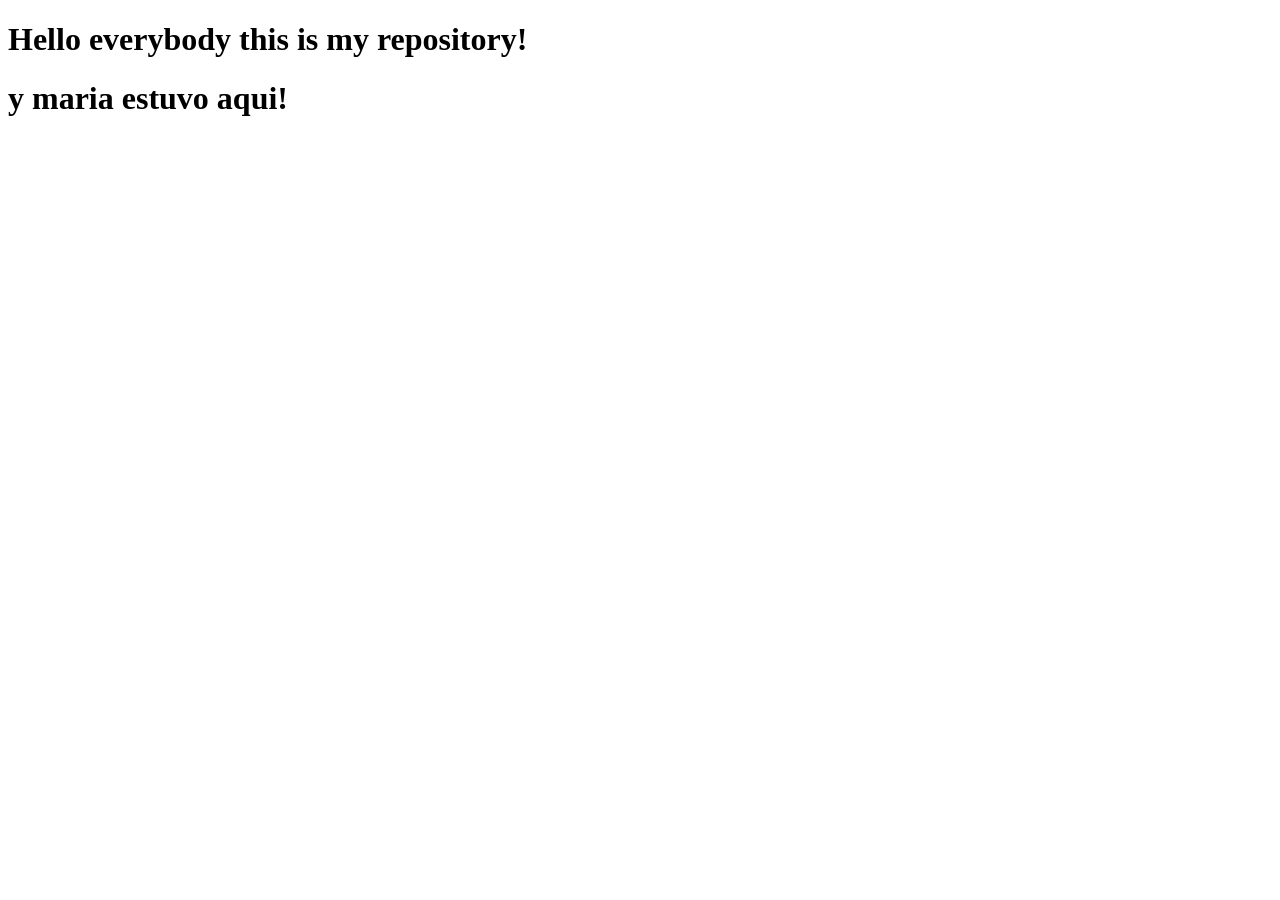
==== src/index.html @ d24edf83 "commit desde github" ====
<!DOCTYPE html>
<html>
  <head>
    <meta charset="utf-8">
    <title>Caesar Cipher</title>
    <link rel="stylesheet" href="style.css" />
  </head>
  <body>
    <div id="root">
      <h1>Hello everybody this is my repository!</h1>
      <h1>y maria estuvo aqui!</h1>
    </div>
    <script src="index.js" type="module"></script>
  </body>
</html>
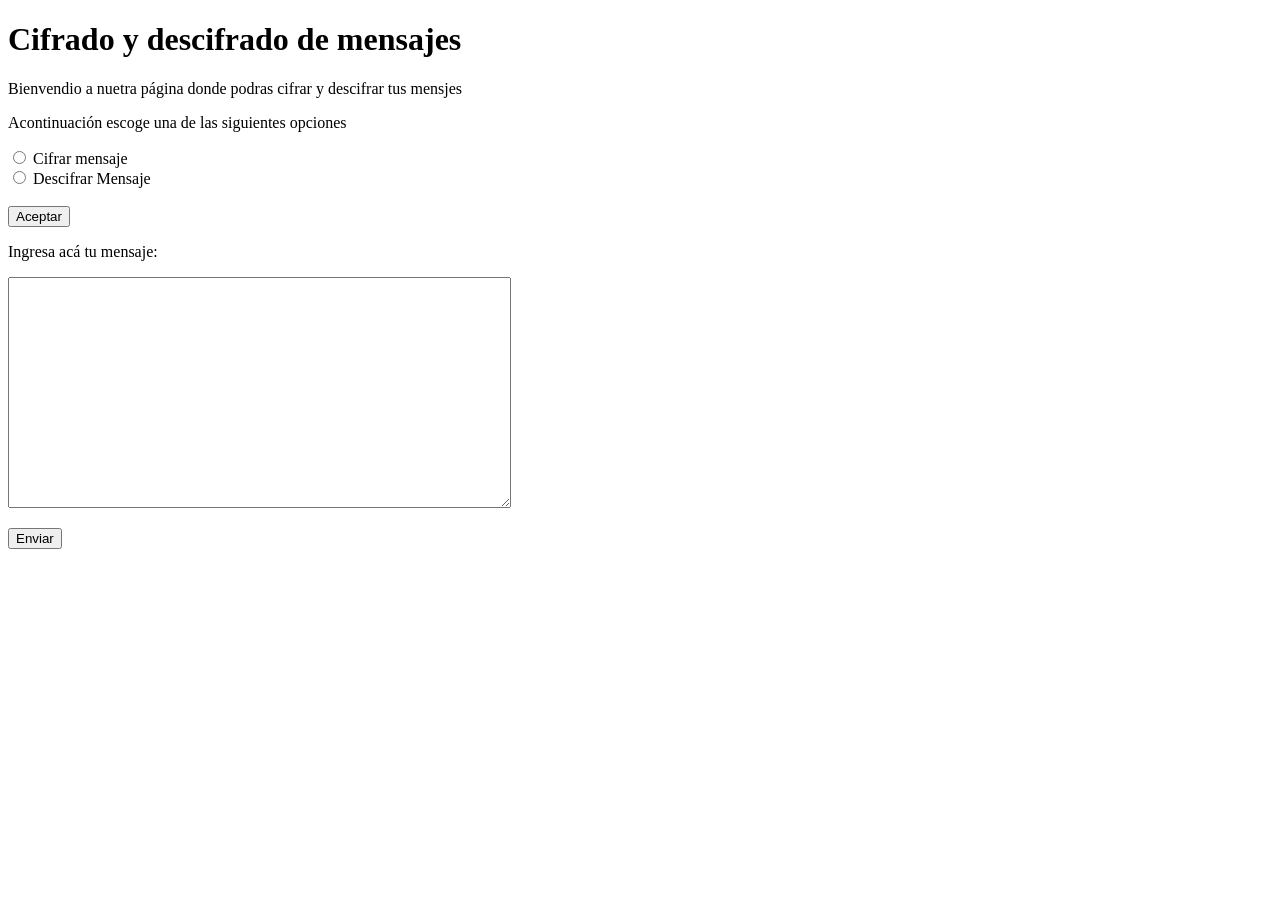
==== commit 9e9cf17a: "prueba para subir cambios" ====
--- a/src/index.html
+++ b/src/index.html
@@ -7,8 +7,27 @@
   </head>
   <body>
     <div id="root">
-      <h1>Hello everybody this is my repository!</h1>
-      <h1>y maria estuvo aqui!</h1>
+      <h1>Cifrado y descifrado de mensajes</h1>
+      <p>Bienvendio a nuetra página donde podras cifrar y descifrar tus mensjes</p>
+ 
+
+      <form action="#">
+      <p>Acontinuación escoge una de las siguientes opciones</p>
+      <input type="radio" id="cifrar" name="mensaje" value="Cifrar">
+      <label for="cifrar">Cifrar mensaje</label><br>
+      <input type="radio" id="descifrar" name="mensaje" value="Descifrar">
+      <label for="descifrar">Descifrar Mensaje</label><br><br>
+
+      <input type="button" value="Aceptar" onclick="MiOpcion()">
+      
+      <p>Ingresa acá tu mensaje: </p>
+
+      <p><textarea name="mensaje" rows="15" cols="60"></textarea></p>
+      <input type="button" value="Enviar" onclick="MiMensaje()">
+
+      </form>
+
+
     </div>
     <script src="index.js" type="module"></script>
   </body>
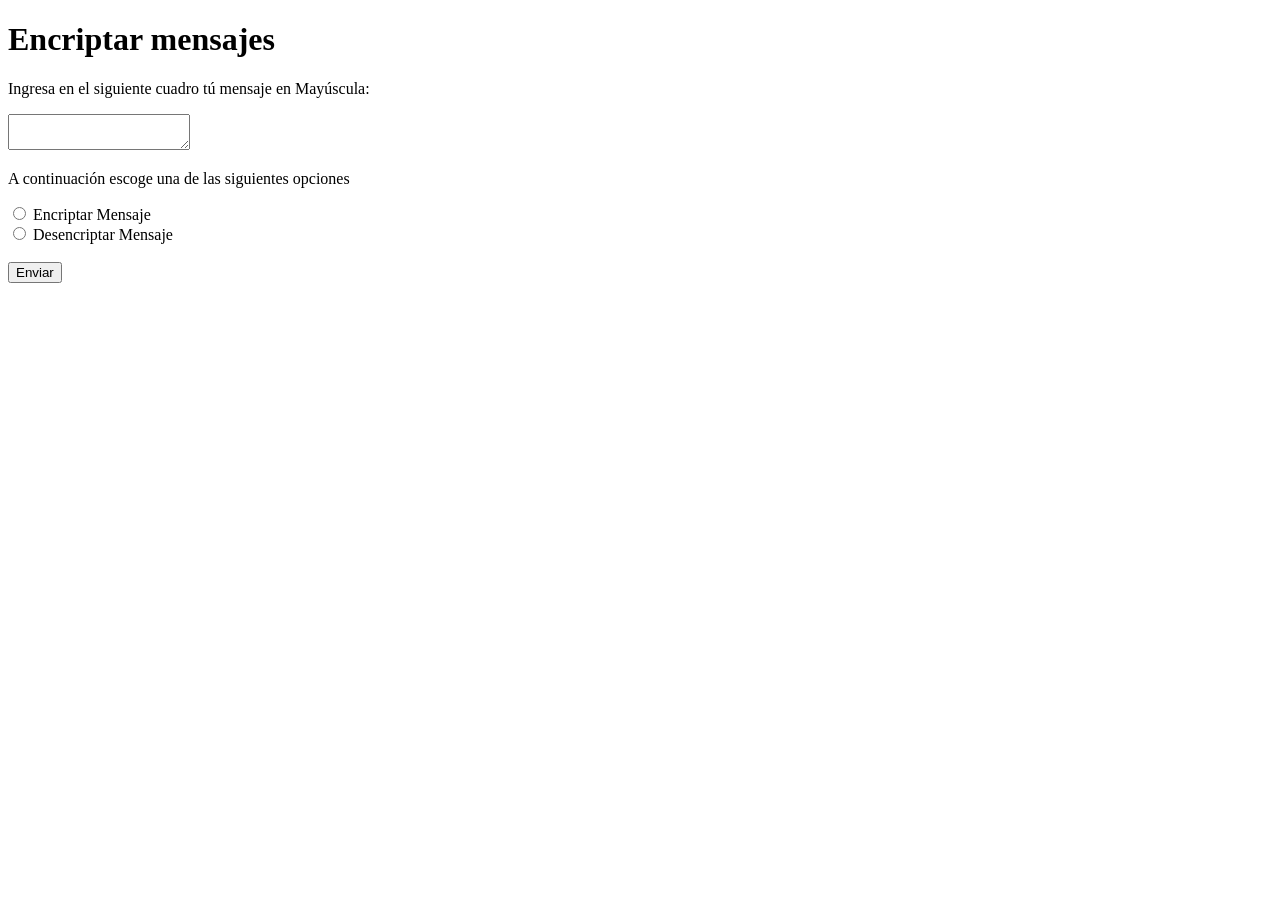
==== commit 7c437108: "guardar avance" ====
--- a/src/index.html
+++ b/src/index.html
@@ -7,29 +7,28 @@
   </head>
   <body>
     <div id="root">
-      <h1>Cifrado y descifrado de mensajes</h1>
-      <p>Bienvendio a nuetra página donde podras cifrar y descifrar tus mensjes</p>
+      <h1>Encriptar mensajes</h1>
+    
  
 
-      <form action="#">
-      <p>Acontinuación escoge una de las siguientes opciones</p>
-      <input type="radio" id="cifrar" name="mensaje" value="Cifrar">
-      <label for="cifrar">Cifrar mensaje</label><br>
-      <input type="radio" id="descifrar" name="mensaje" value="Descifrar">
-      <label for="descifrar">Descifrar Mensaje</label><br><br>
+      <form >
+      <p>Ingresa en el siguiente cuadro tú mensaje en Mayúscula:</p>
+      <textarea  id="texto" onkeypress="return (event.charCode >= 65 && event.charCode <= 90)"></textarea><br> 
+      
+      
+      <p>A continuación escoge una de las siguientes opciones</p>
+      <input type="radio" id="cifrar" name="mensaje" value="Encriptar">
+      <label for="cifrar">Encriptar Mensaje</label><br>
+      <input type="radio" id="descifrar" name="mensaje" value="Desencriptar">
+      <label for="descifrar">Desencriptar Mensaje</label><br><br>
 
-      <input type="button" value="Aceptar" onclick="MiOpcion()">
+      <input type="button" value="Enviar" onclick="miMensaje()"></input>
+      </form>
       
-      <p>Ingresa acá tu mensaje: </p>
+      
+    </div>
 
-      <p><textarea name="mensaje" rows="15" cols="60"></textarea></p>
-      <input type="button" value="Enviar" onclick="MiMensaje()">
-
-      </form>
-
-
-    </div>
-    <script src="index.js" type="module"></script>
+    <script src="./index.js" ></script>
   </body>
 </html>
 
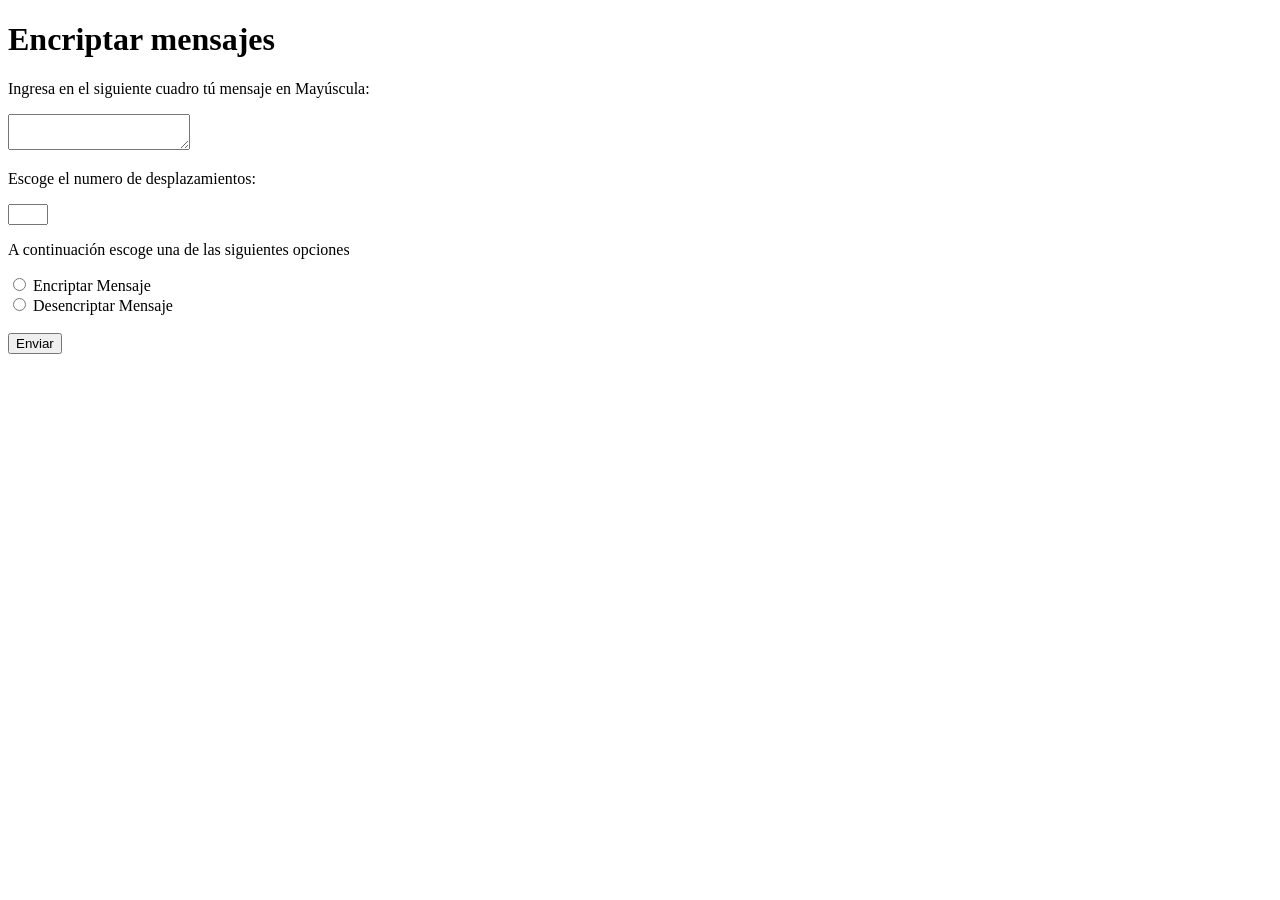
==== commit 5fe3baf2: "avance martes 29/11" ====
--- a/src/index.html
+++ b/src/index.html
@@ -9,26 +9,25 @@
     <div id="root">
       <h1>Encriptar mensajes</h1>
     
- 
-
       <form >
       <p>Ingresa en el siguiente cuadro tú mensaje en Mayúscula:</p>
       <textarea  id="texto" onkeypress="return (event.charCode >= 65 && event.charCode <= 90)"></textarea><br> 
       
-      
+      <p>Escoge el numero de desplazamientos: </p>
+      <input type="number" id="ndesplazamiento" name="desplazamiento" min="1" max="9">
       <p>A continuación escoge una de las siguientes opciones</p>
       <input type="radio" id="cifrar" name="mensaje" value="Encriptar">
       <label for="cifrar">Encriptar Mensaje</label><br>
       <input type="radio" id="descifrar" name="mensaje" value="Desencriptar">
       <label for="descifrar">Desencriptar Mensaje</label><br><br>
 
-      <input type="button" value="Enviar" onclick="miMensaje()"></input>
+      <input type="button" value="Enviar" id="enviar"></input>
       </form>
       
       
     </div>
 
-    <script src="./index.js" ></script>
+    <script src="index.js" type="module"></script>
   </body>
 </html>
 
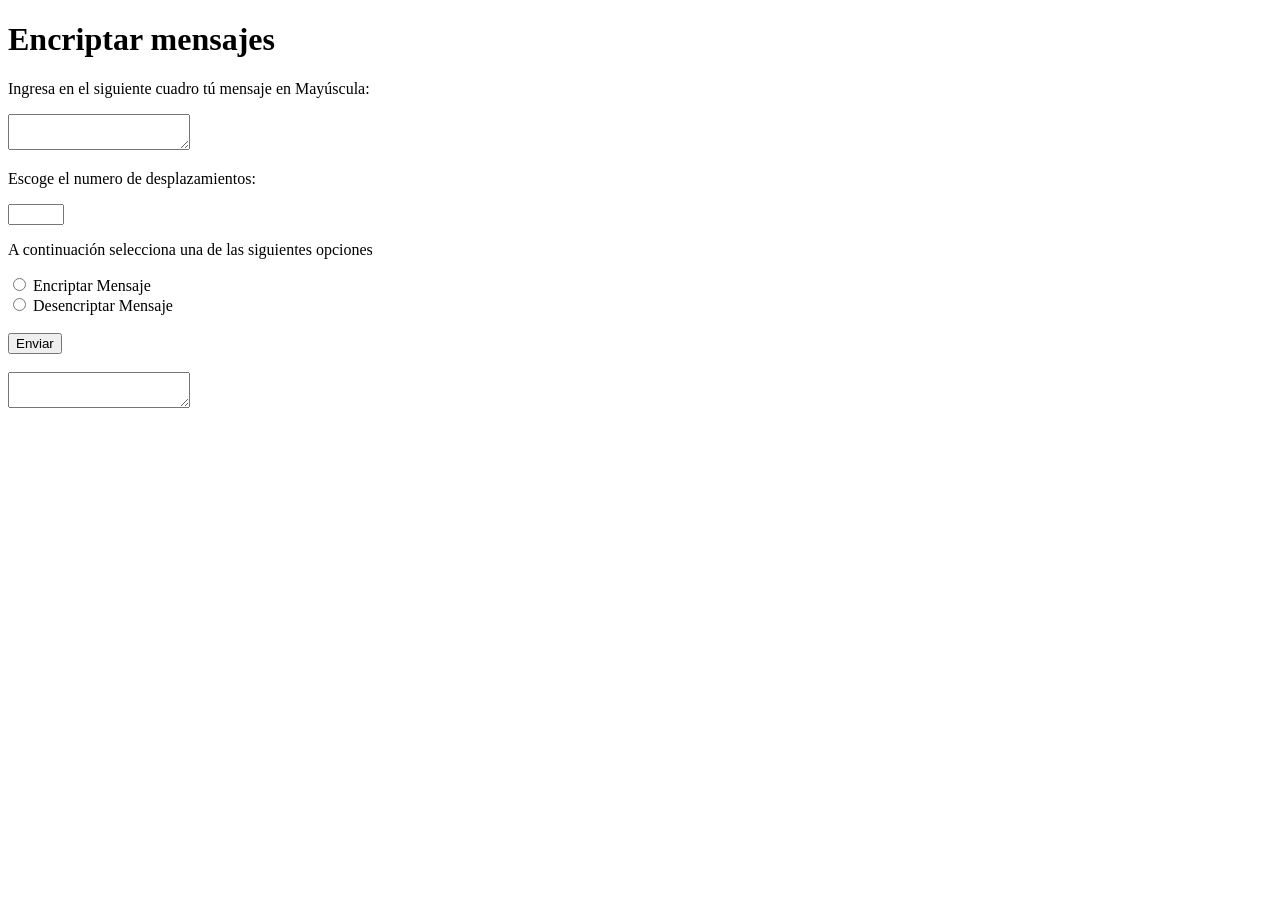
==== commit 9d00c9a5: "avnce cipher.js, definio variable solucion, se paso a numero varibale desplazamiento para que funcio" ====
--- a/src/index.html
+++ b/src/index.html
@@ -9,25 +9,27 @@
     <div id="root">
       <h1>Encriptar mensajes</h1>
     
-      <form >
+      <form>
       <p>Ingresa en el siguiente cuadro tú mensaje en Mayúscula:</p>
-      <textarea  id="texto" onkeypress="return (event.charCode >= 65 && event.charCode <= 90)"></textarea><br> 
+      <textarea  id="texto" ></textarea>
       
       <p>Escoge el numero de desplazamientos: </p>
-      <input type="number" id="ndesplazamiento" name="desplazamiento" min="1" max="9">
-      <p>A continuación escoge una de las siguientes opciones</p>
+      <input type="number" id="ndesplazamiento" name="desplazamiento" min="1" max="100">
+      
+      <p>A continuación selecciona una de las siguientes opciones</p>
       <input type="radio" id="cifrar" name="mensaje" value="Encriptar">
       <label for="cifrar">Encriptar Mensaje</label><br>
       <input type="radio" id="descifrar" name="mensaje" value="Desencriptar">
       <label for="descifrar">Desencriptar Mensaje</label><br><br>
 
-      <input type="button" value="Enviar" id="enviar"></input>
+      <input type="button" value="Enviar" id="enviar"><br><br>
+      <textarea  id="texto2" ></textarea>
       </form>
       
       
     </div>
 
-    <script src="index.js" type="module"></script>
+    <script src="./index.js" type="module"></script>
   </body>
 </html>
 
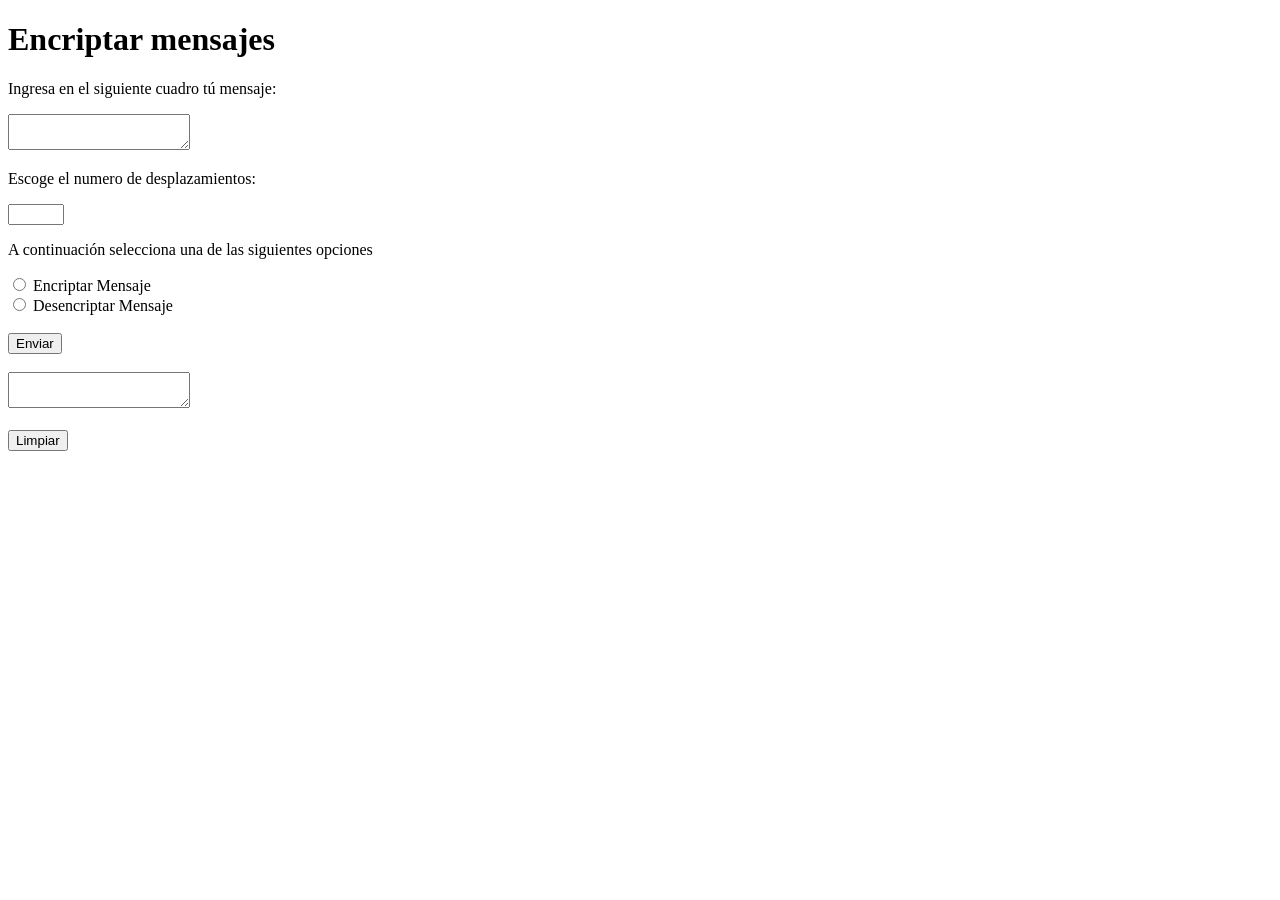
==== commit b1c00ad5: "se hicieron validaciones, se agrego el evento para que al escribir las letras se vuelvan mayusculas," ====
--- a/src/index.html
+++ b/src/index.html
@@ -10,8 +10,9 @@
       <h1>Encriptar mensajes</h1>
     
       <form>
-      <p>Ingresa en el siguiente cuadro tú mensaje en Mayúscula:</p>
-      <textarea  id="texto" ></textarea>
+      <p>Ingresa en el siguiente cuadro tú mensaje:</p>
+      <textarea  id="texto" onkeypress="return (event.charCode >= 65 && event.charCode <= 90) || 
+      (event.charCode >= 97 && event.charCode <= 122) ||event.charCode == 32"></textarea>
       
       <p>Escoge el numero de desplazamientos: </p>
       <input type="number" id="ndesplazamiento" name="desplazamiento" min="1" max="100">
@@ -23,7 +24,8 @@
       <label for="descifrar">Desencriptar Mensaje</label><br><br>
 
       <input type="button" value="Enviar" id="enviar"><br><br>
-      <textarea  id="texto2" ></textarea>
+      <textarea  id="texto2" readonly="readonly"></textarea><br><br>
+      <input type="reset" value="Limpiar" id="limpiar">
       </form>
       
       
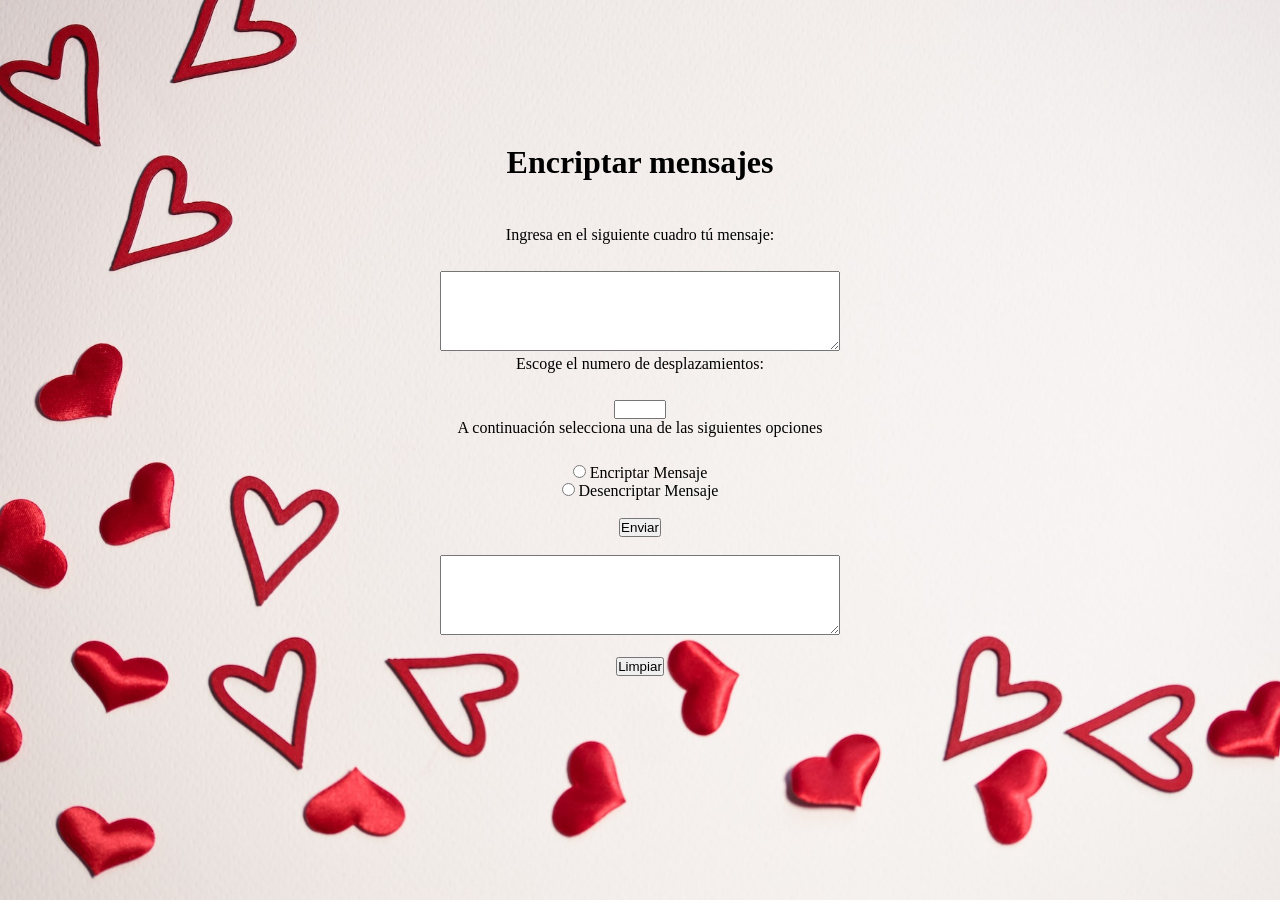
==== commit 71bd6650: "se agrego fondo, margenes, y estilo al texto en css" ====
--- a/src/index.html
+++ b/src/index.html
@@ -1,38 +1,48 @@
 <!DOCTYPE html>
 <html>
   <head>
-    <meta charset="utf-8">
+    <meta charset="utf-8" />
     <title>Caesar Cipher</title>
     <link rel="stylesheet" href="style.css" />
   </head>
   <body>
     <div id="root">
-      <h1>Encriptar mensajes</h1>
-    
+      <h1 class="titulo">Encriptar mensajes</h1>
+
       <form>
-      <p>Ingresa en el siguiente cuadro tú mensaje:</p>
-      <textarea  id="texto" onkeypress="return (event.charCode >= 65 && event.charCode <= 90) || 
-      (event.charCode >= 97 && event.charCode <= 122) ||event.charCode == 32"></textarea>
-      
-      <p>Escoge el numero de desplazamientos: </p>
-      <input type="number" id="ndesplazamiento" name="desplazamiento" min="1" max="100">
-      
-      <p>A continuación selecciona una de las siguientes opciones</p>
-      <input type="radio" id="cifrar" name="mensaje" value="Encriptar">
-      <label for="cifrar">Encriptar Mensaje</label><br>
-      <input type="radio" id="descifrar" name="mensaje" value="Desencriptar">
-      <label for="descifrar">Desencriptar Mensaje</label><br><br>
+        <p class="parrafo">Ingresa en el siguiente cuadro tú mensaje:</p>
+        <textarea class="textarea"
+          id="texto"
+          onkeypress="return (event.charCode >= 65 && event.charCode <= 90) || 
+      (event.charCode >= 97 && event.charCode <= 122) ||event.charCode == 32"
+        ></textarea>
 
-      <input type="button" value="Enviar" id="enviar"><br><br>
-      <textarea  id="texto2" readonly="readonly"></textarea><br><br>
-      <input type="reset" value="Limpiar" id="limpiar">
+        <p class="parrafo">Escoge el numero de desplazamientos:</p>
+        <input
+          type="number"
+          id="ndesplazamiento"
+          name="desplazamiento"
+          min="1"
+          max="100"
+        />
+
+        <p class="parrafo">A continuación selecciona una de las siguientes opciones</p>
+        <input type="radio" id="cifrar" name="mensaje" value="Encriptar" />
+        <label for="cifrar">Encriptar Mensaje</label><br />
+        <input
+          type="radio"
+          id="descifrar"
+          name="mensaje"
+          value="Desencriptar"
+        />
+        <label for="descifrar">Desencriptar Mensaje</label><br /><br />
+
+        <input type="button" value="Enviar" id="enviar" /><br /><br />
+        <textarea class="textarea" id="texto2" readonly="readonly"></textarea><br /><br />
+        <input type="reset" value="Limpiar" id="limpiar" />
       </form>
-      
-      
     </div>
 
     <script src="./index.js" type="module"></script>
   </body>
 </html>
-
-
--- a/src/style.css
+++ b/src/style.css
@@ -0,0 +1,31 @@
+* {
+  box-sizing: border-box;
+  margin: 0;
+  padding: 0;
+}
+
+body {
+  height: 100vh;
+  background-image: url("./imagenes/corazon.jpg");
+  background-size: cover;
+}
+
+#root {
+  text-align: center;
+  padding-top: 16vh;
+}
+
+.titulo {
+  padding-bottom: 5vh;
+  font-family: Bradley Hand, cursive;
+}
+
+.parrafo {
+  padding-bottom: 3vh;
+  font-family: Bradley Hand, cursive;
+}
+
+.textarea {
+  height: 6em;
+  width: 400px;
+}
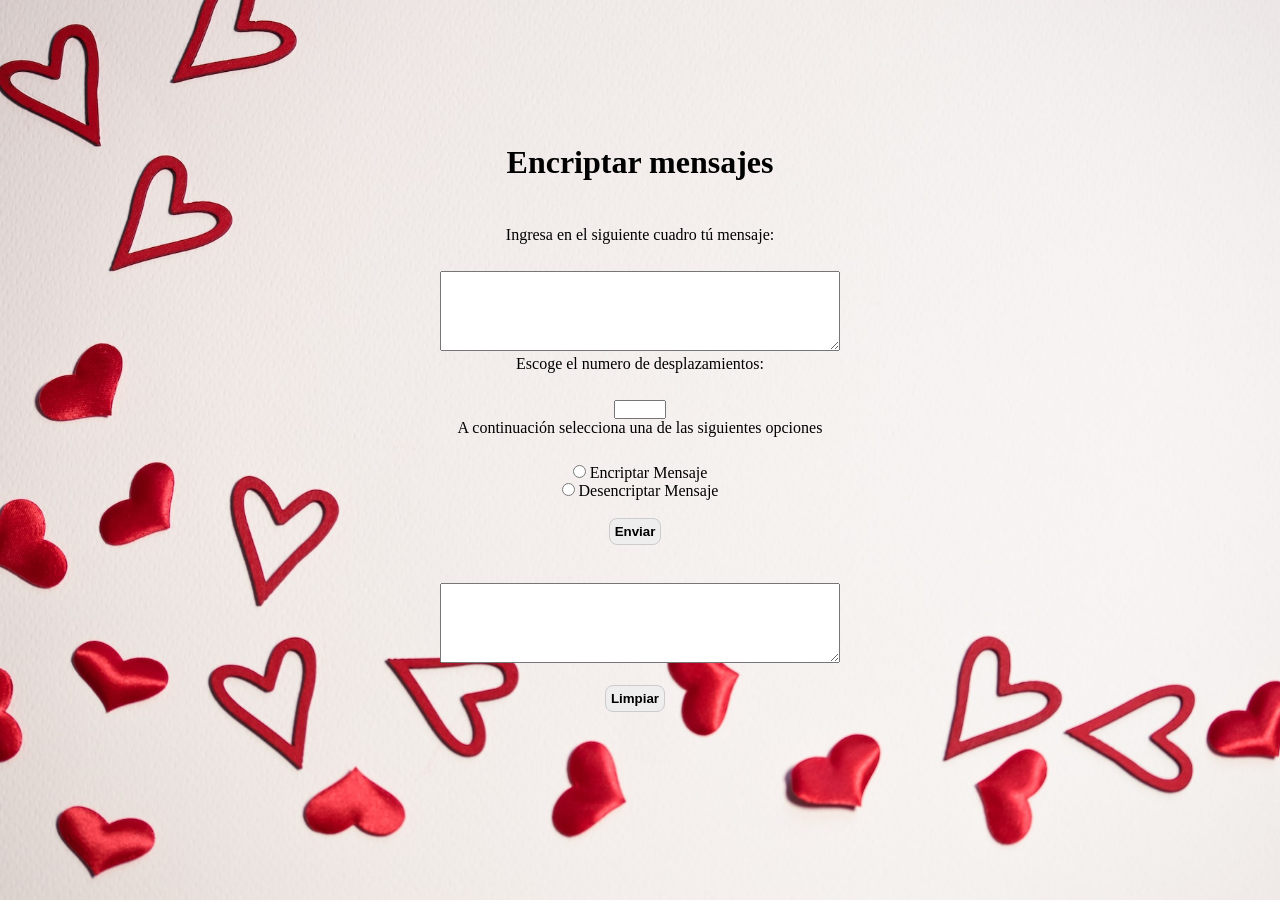
==== commit 4c9d8b83: "cambios" ====
--- a/src/index.html
+++ b/src/index.html
@@ -37,9 +37,9 @@
         />
         <label for="descifrar">Desencriptar Mensaje</label><br /><br />
 
-        <input type="button" value="Enviar" id="enviar" /><br /><br />
+        <input class="boton" type="button" value="Enviar" id="enviar" /><br /><br />
         <textarea class="textarea" id="texto2" readonly="readonly"></textarea><br /><br />
-        <input type="reset" value="Limpiar" id="limpiar" />
+        <input class="boton" type="reset" value="Limpiar" id="limpiar" />
       </form>
     </div>
 
--- a/src/style.css
+++ b/src/style.css
@@ -29,3 +29,15 @@
   height: 6em;
   width: 400px;
 }
+
+.boton {
+  font-weight: bold;
+    cursor: pointer;
+    padding: 5px;
+    margin: 0 10px 20px 0;
+    border: 1px solid #ccc;
+    background: #eee;
+    border-radius: 8px 8px 8px 8px;
+  
+
+}
